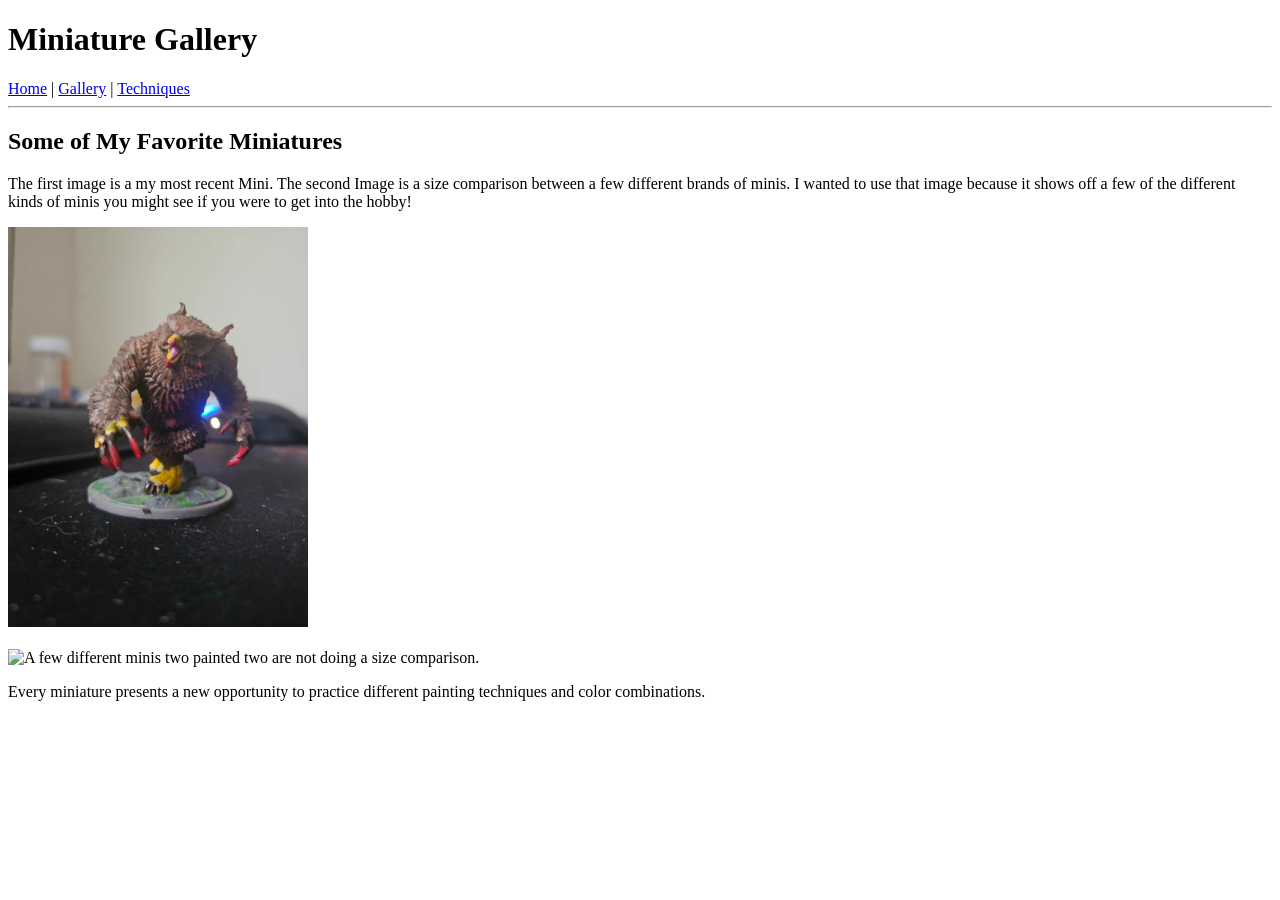
==== Gallery.html @ ee0043a3 "Week 2 lab I think I uploaded this wrong before but im not sure so this might be a re upload?" ====
<!DOCTYPE html>
<html lang="en">

<head>
    <meta charset="UTF-8">
    <title>Miniature Gallery</title>
</head>

<body>

    <h1>Miniature Gallery</h1>

    <nav>
        <a href="index.html">Home</a> |
        <a href="gallery.html">Gallery</a> |
        <a href="techniques.html">Techniques</a>
    </nav>

    <hr>

    <h2>Some of My Favorite Miniatures</h2>

    <p>
        The first image is a my most recent Mini. The second Image is a size comparison between a few different brands of minis. I wanted to use that image because it shows off a few of the different kinds of minis you might see if you were to get into the hobby!
    </p>

    <img src="OwlBear.jpg"
         alt="A painted fantasy dragon miniature"
         width="300">

    <br><br>

    <img src="space_marineSizeComp.jpg"
         alt="A few different minis two painted two are not doing a size comparison."
         width="300">

    <p>
        Every miniature presents a new opportunity to practice different painting
        techniques and color combinations.
    </p>

</body>

</html>
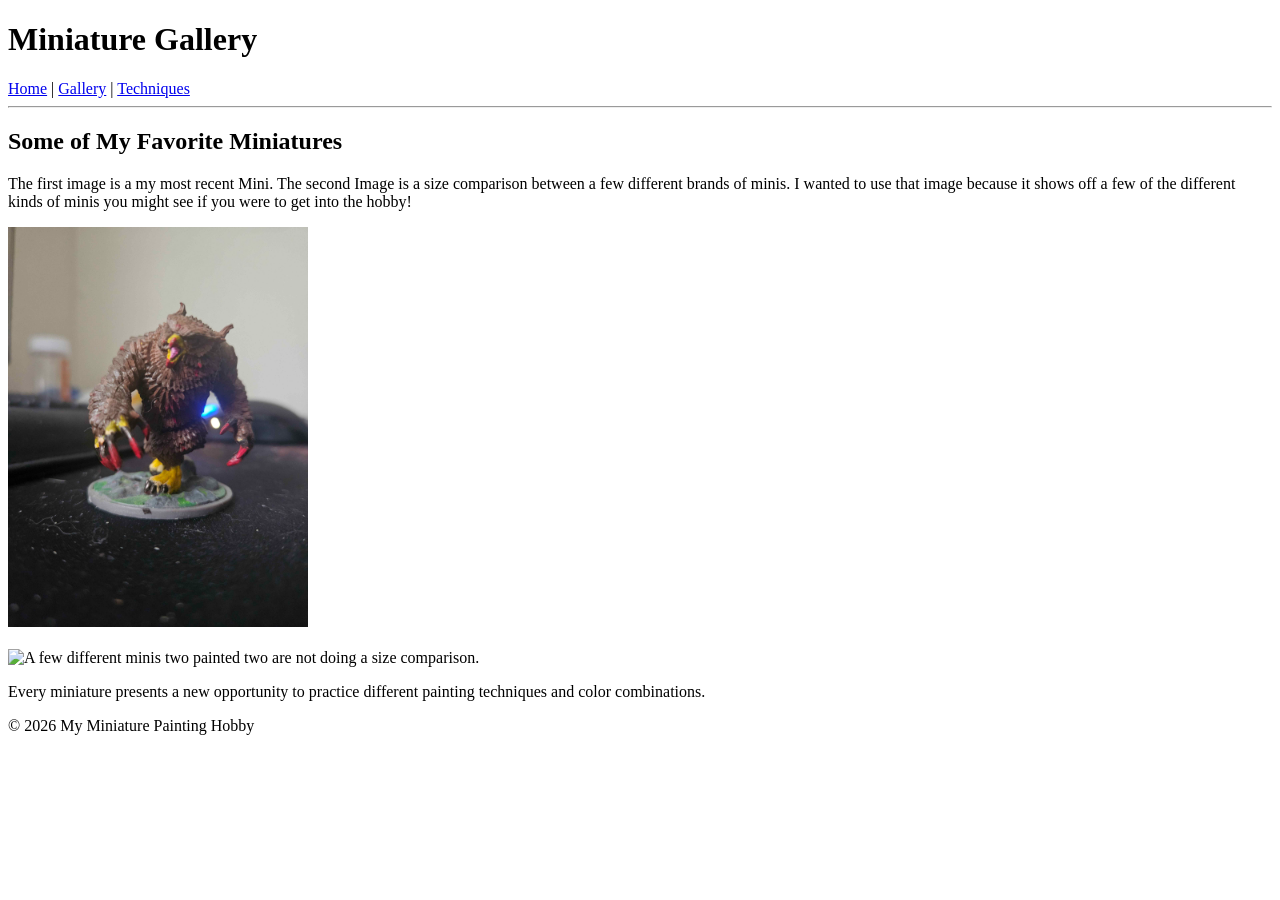
==== commit be325fb6: "Week 3 lab Fixed some issues added styles.css" ====
--- a/Gallery.html
+++ b/Gallery.html
@@ -4,6 +4,7 @@
 <head>
     <meta charset="UTF-8">
     <title>Miniature Gallery</title>
+    <link rel="stylesheet" href="styles.css">
 </head>
 
 <body>
@@ -11,9 +12,9 @@
     <h1>Miniature Gallery</h1>
 
     <nav>
-        <a href="index.html">Home</a> |
-        <a href="gallery.html">Gallery</a> |
-        <a href="techniques.html">Techniques</a>
+        <a href="Index2.html">Home</a> |
+        <a href="Gallery.html">Gallery</a> |
+        <a href="Techniques.html">Techniques</a>
     </nav>
 
     <hr>
@@ -39,6 +40,10 @@
         techniques and color combinations.
     </p>
 
+<footer>
+    <p>&copy; 2026 My Miniature Painting Hobby</p>
+</footer>
+
 </body>
 
 </html>
